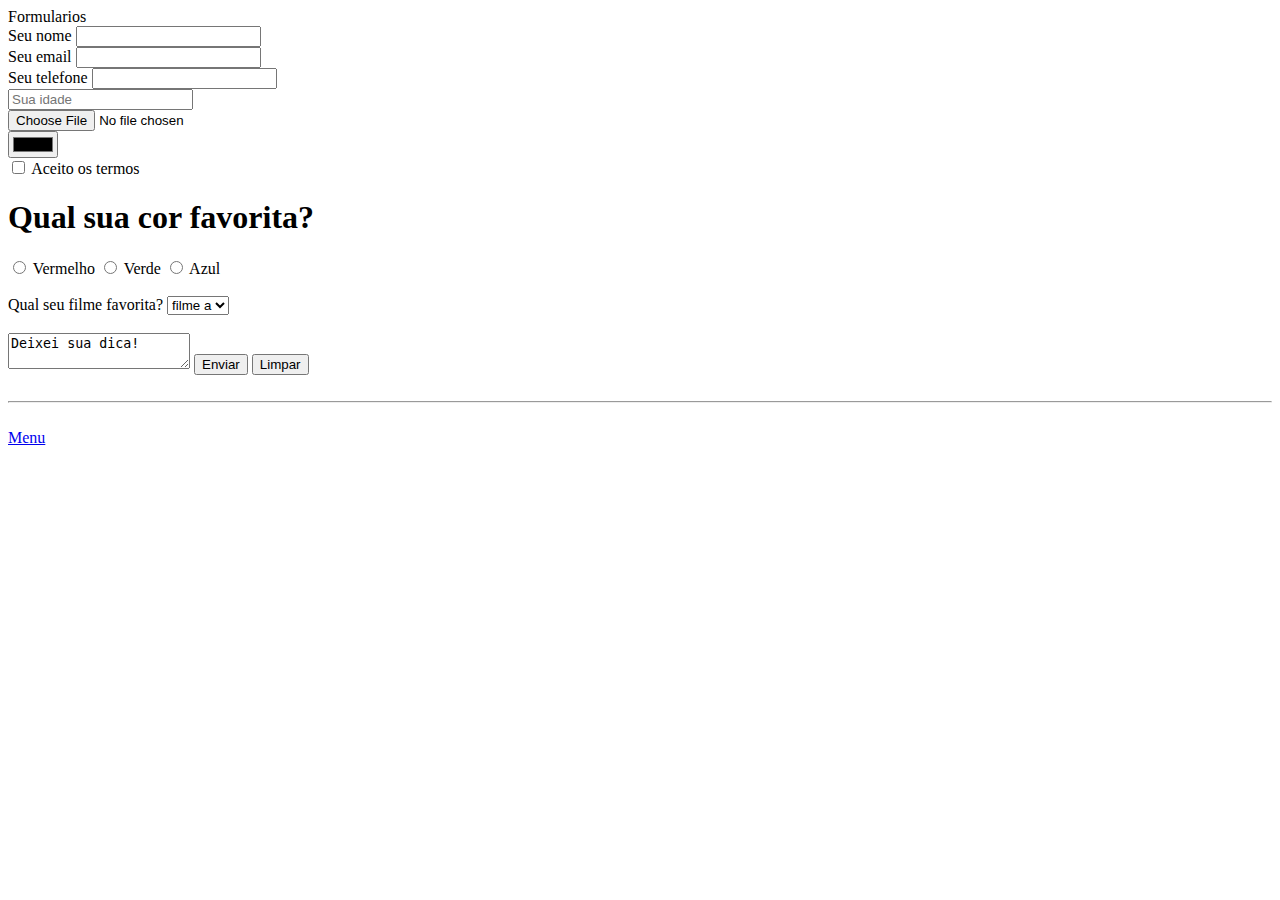
==== formulario.html @ 579ba207 "add paginas" ====
<!DOCTYPE html>
<html lang="en">
<head>
    <meta charset="UTF-8">
    <meta name="viewport" content="width=device-width, initial-scale=1.0">
    <title>Document</title>
</head>
<body>
    <h>Formularios</h>
    <form>
        <label for="text">Seu nome</label>
        <input id="text" type="text" />
        <br>
        <label for="email">Seu email</label>
        <input id="email" type="email" />
        <br>
        <label for="tel">Seu telefone</label>
        <input id="tel" type="tel" />
        <br>
        <input type="number" placeholder="Sua idade" min="0"/>
        <br>
        <input type="file"/>
        <br>
        <input type="color"/>
        <br>
        <input type="checkbox" id="checkbox-termos" /> <label for="checkbox-termos">Aceito os termos</label>
    <p>
        <h1>Qual sua cor favorita?</h1>
    </p>
        <input type="radio" name="cor-favorita" id="cor-vermelha" > <label for="cor-vermelha">Vermelho</label>
        <input type="radio" name="cor-favorita" id="cor-verde"> <label for="cor-verde">Verde</label>
        <input type="radio" name="cor-favorita" id="cor-azul"> <label for="cor-azul">Azul</label>
        <br>
        <br>
        <label>Qual seu filme favorita?</label>
        <select>
            <option>filme a</option>
            <option>filme b</option>
            <option>filme c</option>
        </select>
        <br>
        <br>
        <textarea>Deixei sua dica!</textarea>
        <button type="submit">
            Enviar
        </button>
        <button type="reset">
            Limpar
        </button>
    </form>
    <br>
    <hr/>
    <br>
    <a href="./index.html">Menu</a>
</body>
</html>
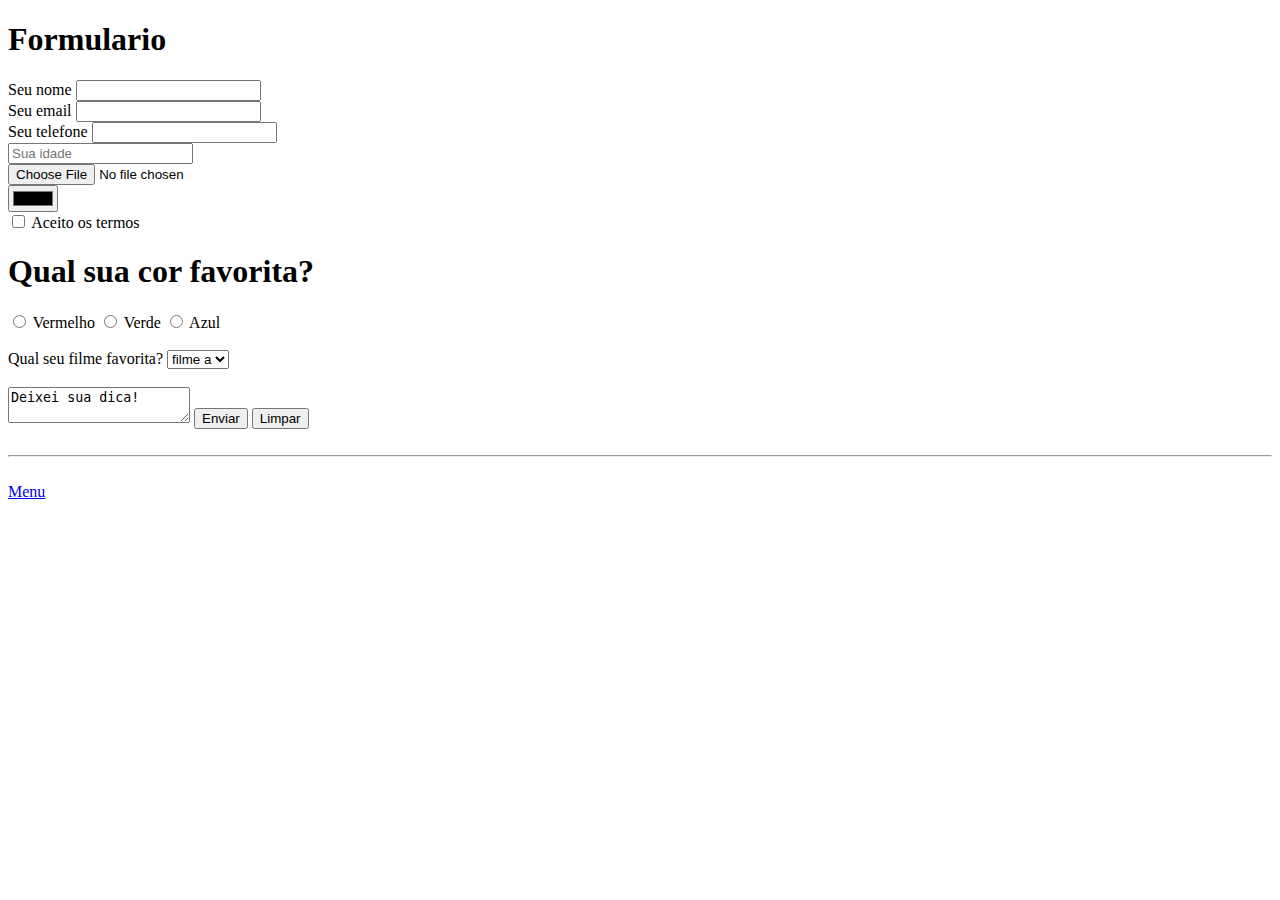
==== commit 86187747: "Atualizando pag login" ====
--- a/formulario.html
+++ b/formulario.html
@@ -6,7 +6,7 @@
     <title>Document</title>
 </head>
 <body>
-    <h>Formularios</h>
+    <h1>Formulario</h1>
     <form>
         <label for="text">Seu nome</label>
         <input id="text" type="text" />
